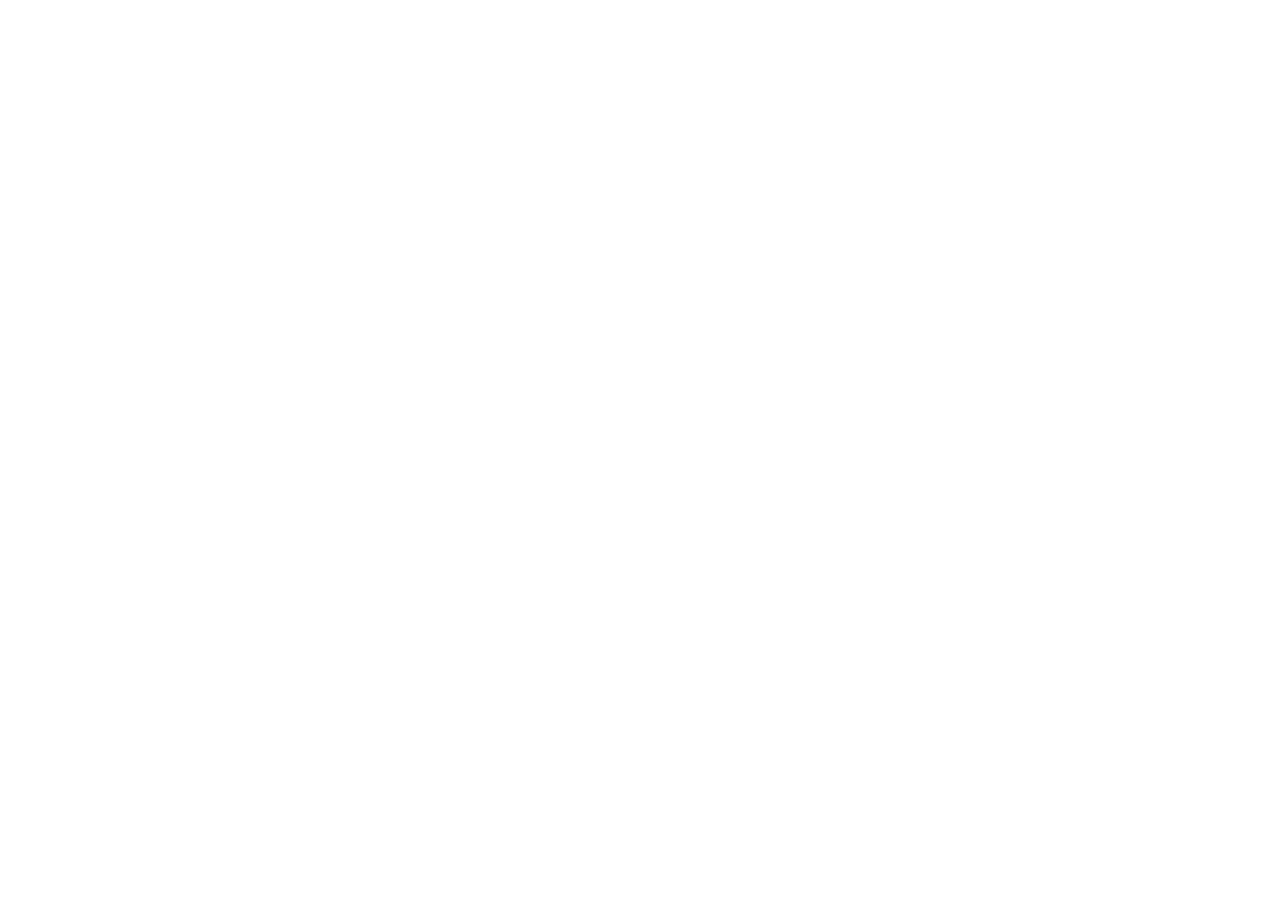
==== web/index.html @ 64d071c3 "initial commit" ====
<!DOCTYPE html>

<html>

<head>
  <meta charset="utf-8">
  <meta http-equiv="X-UA-Compatible" content="IE=edge">
  <meta name="viewport" content="width=device-width, initial-scale=1.0">
  <meta name="scaffolded-by" content="https://github.com/dart-lang/stagehand">
  <title>web_drawing</title>
  <link rel="stylesheet" href="styles.css">
  <link rel="icon" href="favicon.ico">
  <script defer src="main.dart.js"></script>
</head>

<body>
  <canvas></canvas>
</body>

</html>
---- web/styles.css ----
@import url(https://fonts.googleapis.com/css?family=Roboto);

html, body {
  width: 100%;
  height: 100%;
  margin: 0;
  padding: 0;
  font-family: 'Roboto', sans-serif;
}

#output {
  padding: 20px;
  text-align: center;
}
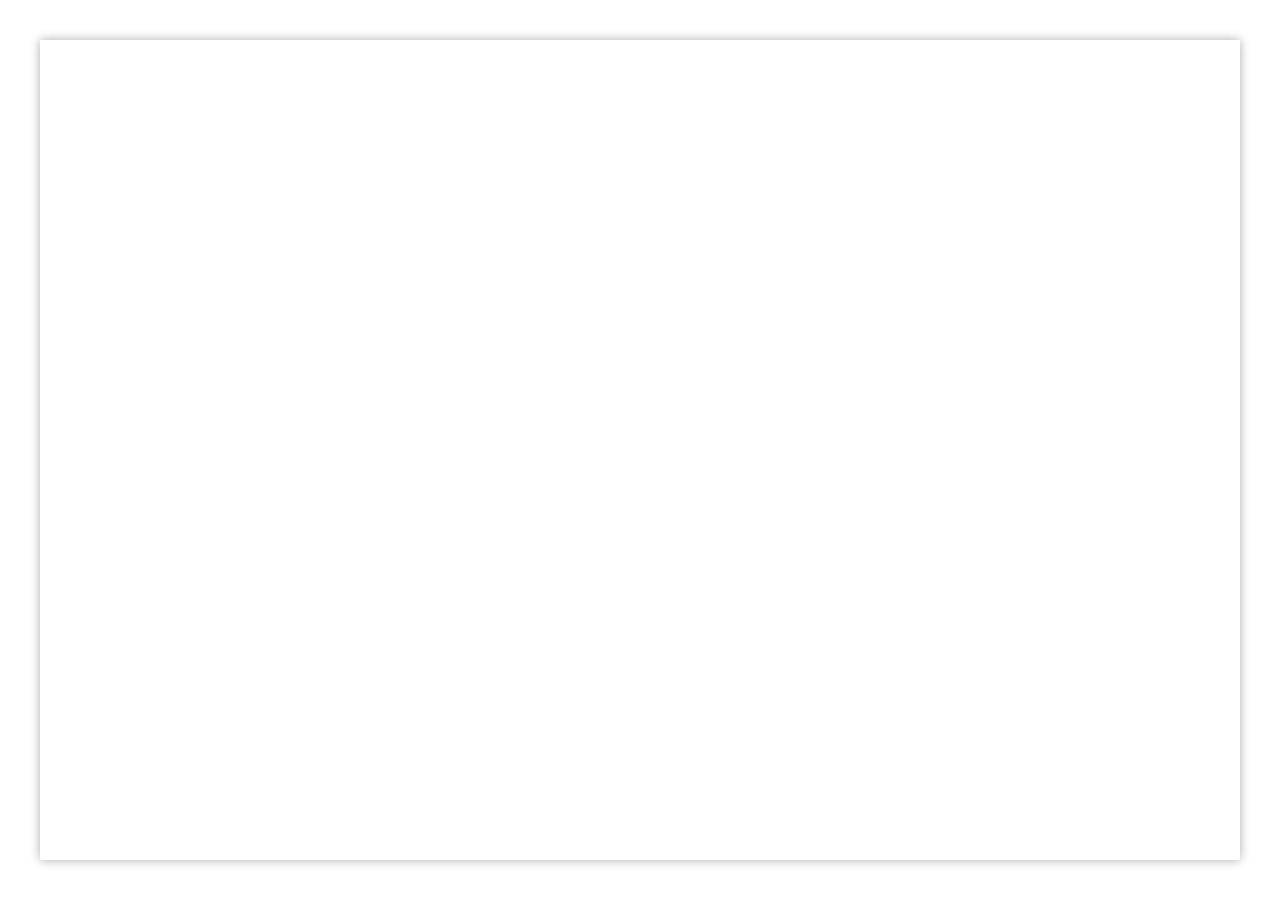
==== commit 47145f6c: "renamed to whiteboard" ====
--- a/web/index.html
+++ b/web/index.html
@@ -7,14 +7,14 @@
   <meta http-equiv="X-UA-Compatible" content="IE=edge">
   <meta name="viewport" content="width=device-width, initial-scale=1.0">
   <meta name="scaffolded-by" content="https://github.com/dart-lang/stagehand">
-  <title>web_drawing</title>
+  <title>Whiteboard</title>
   <link rel="stylesheet" href="styles.css">
   <link rel="icon" href="favicon.ico">
   <script defer src="main.dart.js"></script>
 </head>
 
 <body>
-  <canvas></canvas>
+  <div id="canvas"></div>
 </body>
 
 </html>--- a/web/styles.css
+++ b/web/styles.css
@@ -8,7 +8,27 @@
   font-family: 'Roboto', sans-serif;
 }
 
-#output {
-  padding: 20px;
-  text-align: center;
+body {
+  padding: 40px;
+  box-sizing: border-box;
 }
+
+#canvas {
+  box-shadow: 0 0 10px #0005;
+  width: 100%;
+  height: 100%;
+}
+
+#canvas[mode=text] text {
+  outline: 1px solid #0007;
+  cursor: text;
+}
+#canvas[mode=text] text:hover {
+  outline: 1px solid #000d;
+  cursor: text;
+}
+
+svg text {
+  paint-order: stroke;
+  stroke-linejoin: round;
+}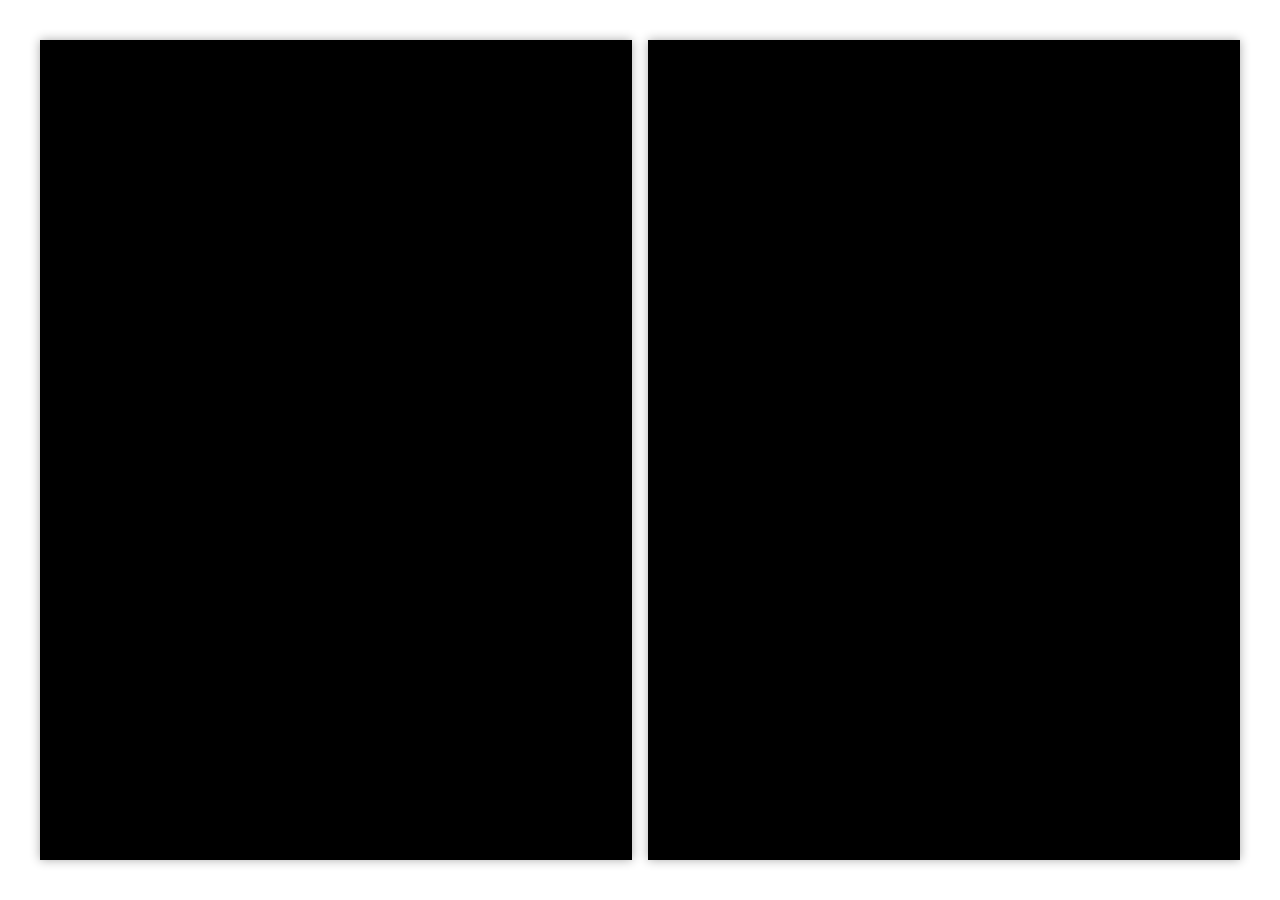
==== commit 51b3a660: "implemented communication protocol" ====
--- a/web/index.html
+++ b/web/index.html
@@ -15,6 +15,7 @@
 
 <body>
   <div id="canvas"></div>
+  <div id="canvasClone"></div>
 </body>
 
 </html>--- a/web/styles.css
+++ b/web/styles.css
@@ -11,24 +11,77 @@
 body {
   padding: 40px;
   box-sizing: border-box;
+  display: flex;
+  gap: 16px;
 }
 
-#canvas {
+#canvas, #canvasClone {
   box-shadow: 0 0 10px #0005;
   width: 100%;
   height: 100%;
+  background-image: url(https://i.pinimg.com/originals/cc/2a/28/cc2a2884782eca399299b3243ce66231.jpg);
+  background-position: center;
+  background-size: contain;
+  background-repeat: no-repeat;
+  background-color: black;
 }
 
+#canvas text {
+  cursor: default;
+  user-select: none;
+}
 #canvas[mode=text] text {
   outline: 1px solid #0007;
-  cursor: text;
+  cursor: move;
 }
 #canvas[mode=text] text:hover {
   outline: 1px solid #000d;
-  cursor: text;
 }
 
 svg text {
   paint-order: stroke;
   stroke-linejoin: round;
+}
+
+#whiteboardTextControls {
+  position: absolute;
+  display: flex;
+  flex-direction: column;
+  padding: 6px;
+  gap: 6px;
+  transform: translate(-50%, calc(-100% - 24px));
+  background-color: white;
+  box-shadow: 0 0 4px #0005;
+  transition-property: opacity, transform;
+  transition-duration: 0.2s;
+}
+#whiteboardTextControls.hidden {
+  opacity: 0;
+  pointer-events: none;
+  transform: translate(-50%, calc(-100% - 8px));
+}
+
+#whiteboardTextControls span {
+  display: flex;
+  gap: inherit;
+  align-items: center;
+}
+
+#whiteboardTextControls textarea, #whiteboardTextControls input {
+  resize: none;
+  border: none;
+  outline: 1px solid #aaa;
+}
+
+#whiteboardTextControls textarea {
+  width: 400px;
+  height: 60px;
+  overflow: auto;
+  white-space: nowrap;
+}
+
+#whiteboardTextControls input {
+  padding: 4px;
+  width: 40px;
+  margin-right: auto;
 }